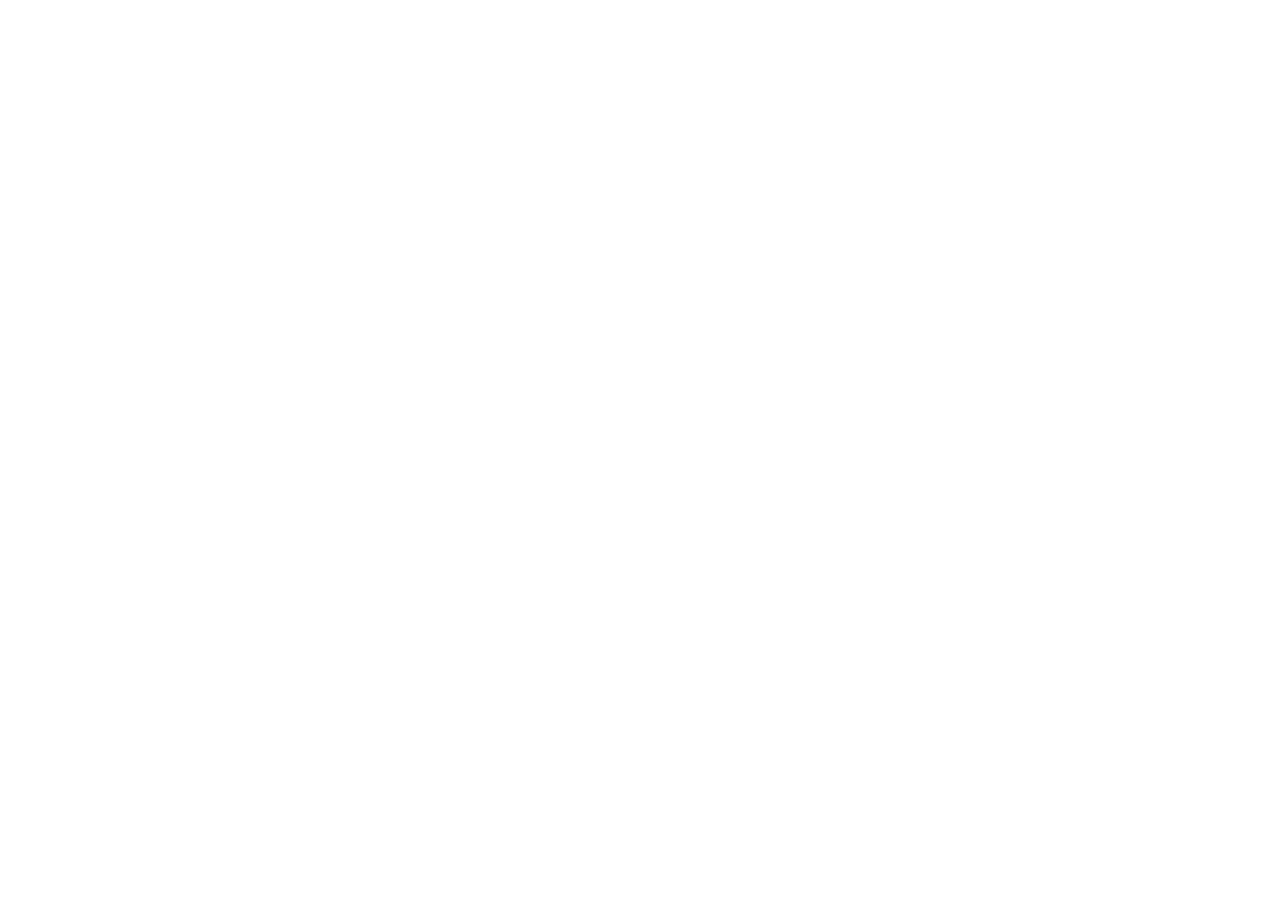
==== index.html @ babb2dab "Create index.html" ====
<html>
<head>
<style>
$count: 10;
$time: 2; //in seconds
$size: 100;
$color: #ffffff;

.holder {
  position: absolute;
  left: 0px;
  top: 0px;
  bottom: 0px;
  right: 0px;
  width: 100%;
  height: 100%;
  background-color: black;
}

.preloader {
  /* size */
  width: $size + px;
  height: $size + px;
  position: absolute;
  left: 50%;
  top: 50%;
  transform: translateX(-50%) translateY(-50%);
  animation: rotatePreloader $time + s infinite ease-in;
}
@keyframes rotatePreloader {
  0% {
  transform: translateX(-50%) translateY(-50%) rotateZ(0deg);
  }
  100% {
  transform: translateX(-50%) translateY(-50%) rotateZ(-360deg);
  }
}
.preloader div {
  position: absolute;
  width: 100%;
  height: 100%;
  opacity: 0;
}
.preloader div:before {
  content: "";
  position: absolute;
  left: 50%;
  top: 0%;
  width: 10%;
  height: 10%;
  background-color: $color;
  transform: translateX(-50%);
  border-radius: 50%;
}

@for $i from 1 through $count {
  .preloader div:nth-child(#{$i}) {
    transform: rotateZ(((360 / $count) * ($i - 1)) + deg);
    animation: rotateCircle + $i $time + s infinite linear;
    z-index: $count - $i;
  }
  @keyframes rotateCircle#{$i} {
    #{percentage(((50 / $count) * ($i - 1)) / 100)} {
      opacity: 0;
    }
    #{percentage((((50 / $count) + 0.0001) * ($i - 1)) / 100)} {
      opacity: 1;
      transform: rotateZ((0 - ((360 / $count) * ($i - 2))) + deg);
    }
    #{percentage((((50 / $count) * ($i - 0)) + 2) / 100)} {
      transform: rotateZ((0 - ((360 / $count) * ($i - 1))) + deg);
    }
    #{percentage(((50 + ((50 / $count) * ($i - 0))) + 2) / 100)} {
      transform: rotateZ((0 - ((360 / $count) * ($i - 1))) + deg);
    }
    100% {
      transform: rotateZ((0 - ((360 / $count) * ($count - 1))) + deg);
      opacity: 1;
    }
  }
}
</style>
</head>
<body>
<div class="holder">
  <div class="preloader"><div></div><div></div><div></div><div></div><div></div><div></div><div></div><div></div><div></div><div></div></div>
</div>
<div class="ThePage">
<script>
var myVar;

function myFunction() {
  myVar = setTimeout(showPage, 3000);
}

function showPage() {
  document.getElementById("preloader").style.display = "none";
  document.getElementById("ThePage").style.display = "block";
}
</script>
</body>
</html>
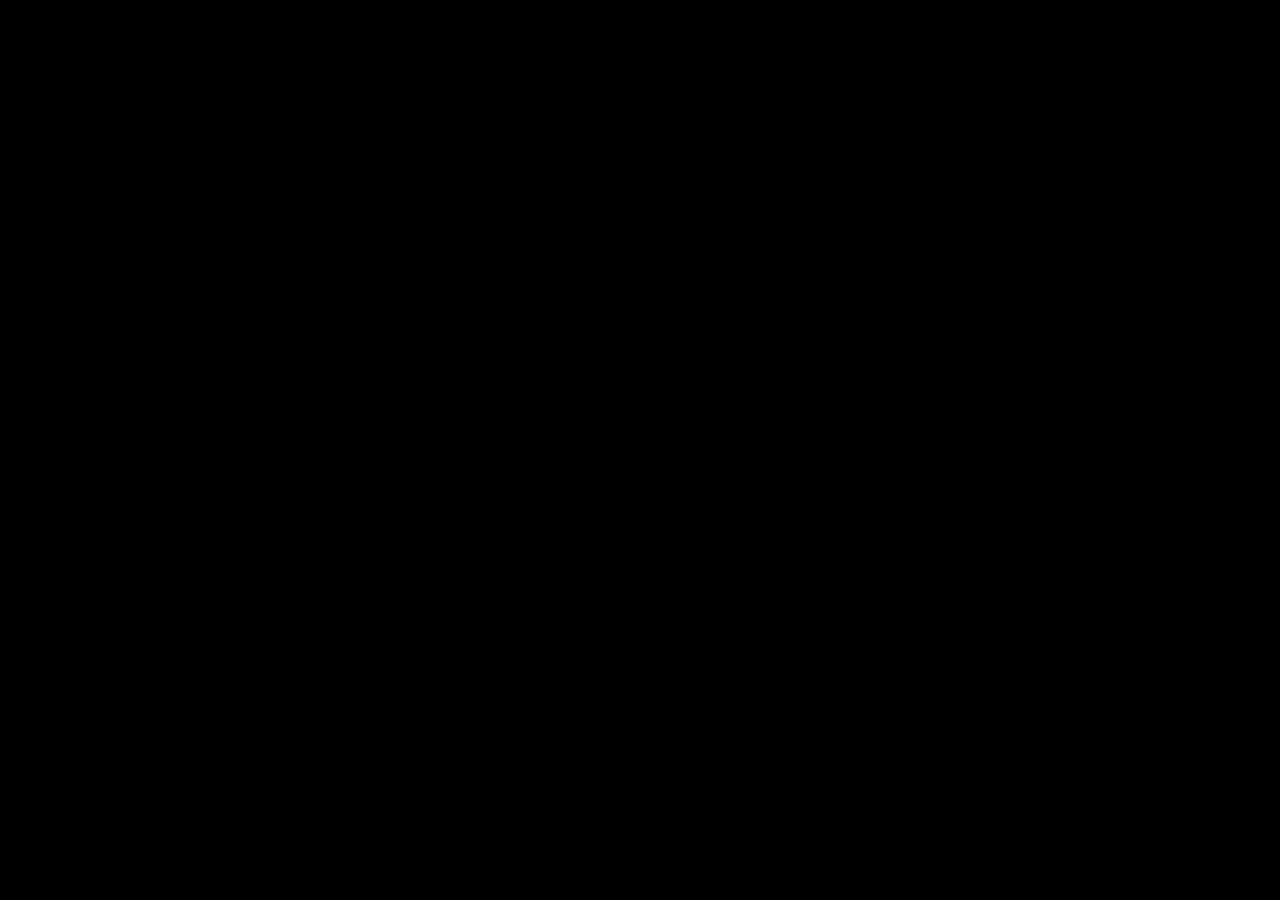
==== commit 56255e7c: "Update index.html" ====
--- a/index.html
+++ b/index.html
@@ -1,85 +1,6 @@
 <html>
 <head>
-<style>
-$count: 10;
-$time: 2; //in seconds
-$size: 100;
-$color: #ffffff;
-
-.holder {
-  position: absolute;
-  left: 0px;
-  top: 0px;
-  bottom: 0px;
-  right: 0px;
-  width: 100%;
-  height: 100%;
-  background-color: black;
-}
-
-.preloader {
-  /* size */
-  width: $size + px;
-  height: $size + px;
-  position: absolute;
-  left: 50%;
-  top: 50%;
-  transform: translateX(-50%) translateY(-50%);
-  animation: rotatePreloader $time + s infinite ease-in;
-}
-@keyframes rotatePreloader {
-  0% {
-  transform: translateX(-50%) translateY(-50%) rotateZ(0deg);
-  }
-  100% {
-  transform: translateX(-50%) translateY(-50%) rotateZ(-360deg);
-  }
-}
-.preloader div {
-  position: absolute;
-  width: 100%;
-  height: 100%;
-  opacity: 0;
-}
-.preloader div:before {
-  content: "";
-  position: absolute;
-  left: 50%;
-  top: 0%;
-  width: 10%;
-  height: 10%;
-  background-color: $color;
-  transform: translateX(-50%);
-  border-radius: 50%;
-}
-
-@for $i from 1 through $count {
-  .preloader div:nth-child(#{$i}) {
-    transform: rotateZ(((360 / $count) * ($i - 1)) + deg);
-    animation: rotateCircle + $i $time + s infinite linear;
-    z-index: $count - $i;
-  }
-  @keyframes rotateCircle#{$i} {
-    #{percentage(((50 / $count) * ($i - 1)) / 100)} {
-      opacity: 0;
-    }
-    #{percentage((((50 / $count) + 0.0001) * ($i - 1)) / 100)} {
-      opacity: 1;
-      transform: rotateZ((0 - ((360 / $count) * ($i - 2))) + deg);
-    }
-    #{percentage((((50 / $count) * ($i - 0)) + 2) / 100)} {
-      transform: rotateZ((0 - ((360 / $count) * ($i - 1))) + deg);
-    }
-    #{percentage(((50 + ((50 / $count) * ($i - 0))) + 2) / 100)} {
-      transform: rotateZ((0 - ((360 / $count) * ($i - 1))) + deg);
-    }
-    100% {
-      transform: rotateZ((0 - ((360 / $count) * ($count - 1))) + deg);
-      opacity: 1;
-    }
-  }
-}
-</style>
+<link rel="stylesheet" href="https://havishay-cloud.github.io/style.css">
 </head>
 <body>
 <div class="holder">
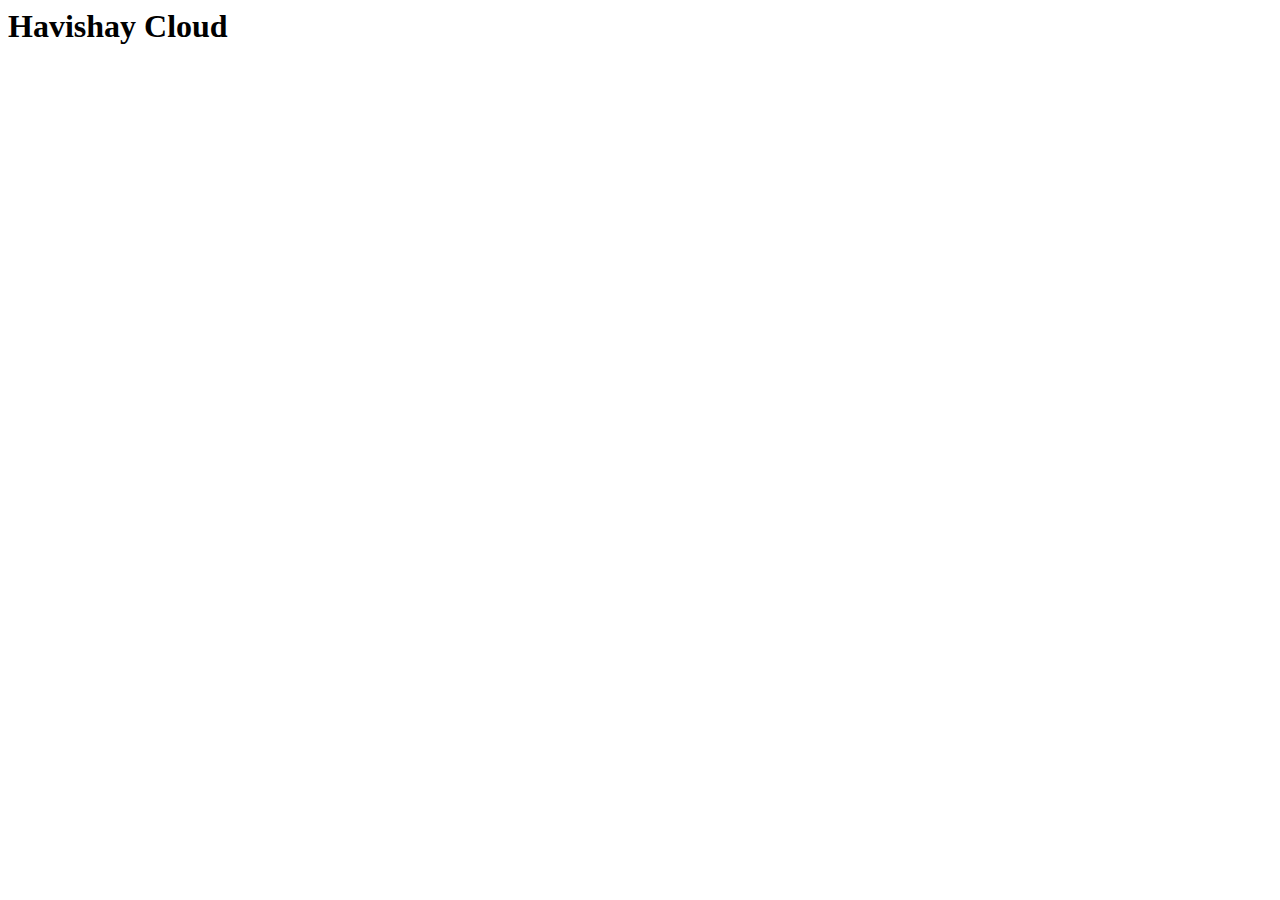
==== commit e766df29: "Update index.html" ====
--- a/index.html
+++ b/index.html
@@ -1,23 +1,11 @@
 <html>
 <head>
 <link rel="stylesheet" href="https://havishay-cloud.github.io/style.css">
+<link rel="icon" href="https://havishay-cloud.github.io/cloud-icon.ico">
 </head>
 <body>
-<div class="holder">
-  <div class="preloader"><div></div><div></div><div></div><div></div><div></div><div></div><div></div><div></div><div></div><div></div></div>
-</div>
-<div class="ThePage">
-<script>
-var myVar;
-
-function myFunction() {
-  myVar = setTimeout(showPage, 3000);
-}
-
-function showPage() {
-  document.getElementById("preloader").style.display = "none";
-  document.getElementById("ThePage").style.display = "block";
-}
-</script>
+</div class="header">
+<h1 id="main">Havishay Cloud</h1>
+<div>
 </body>
 </html>
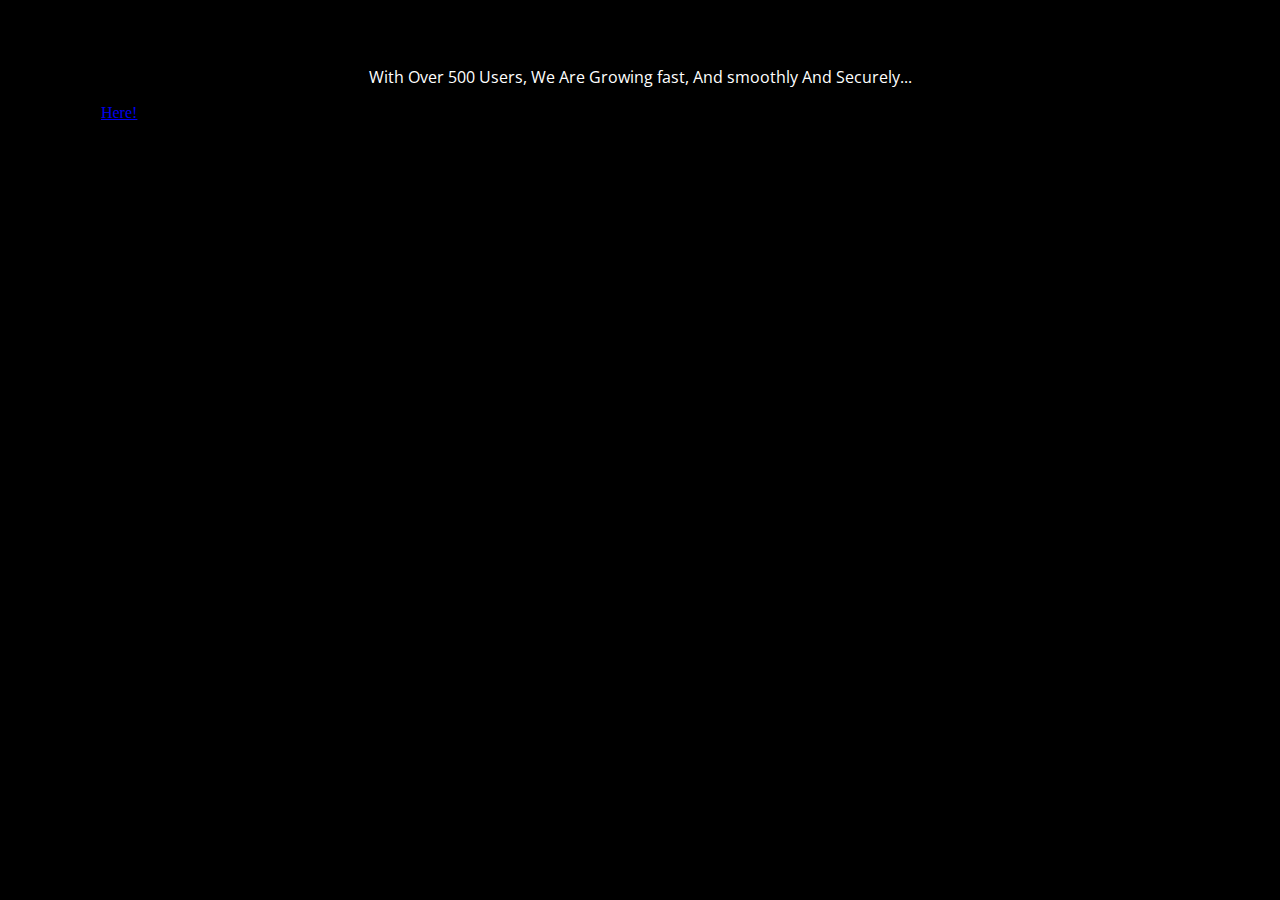
==== commit 0bab4420: "Update index.html" ====
--- a/index.html
+++ b/index.html
@@ -1,11 +1,13 @@
 <html>
 <head>
 <link rel="stylesheet" href="https://havishay-cloud.github.io/style.css">
-<link rel="icon" href="https://havishay-cloud.github.io/cloud-icon.ico">
+<link rel="icon" href="https://havishay-cloud.github.io/site-icon.ico">
 </head>
 <body>
 </div class="header">
 <h1 id="main">Havishay Cloud</h1>
 <div>
+  <p id="infop">With Over 500 Users, We Are Growing fast, And smoothly And Securely...</p>
+  <p id="infop2">Join The Tour <a href="https://havishay-cloud.github.io/join.html">Here!</p>
 </body>
 </html>
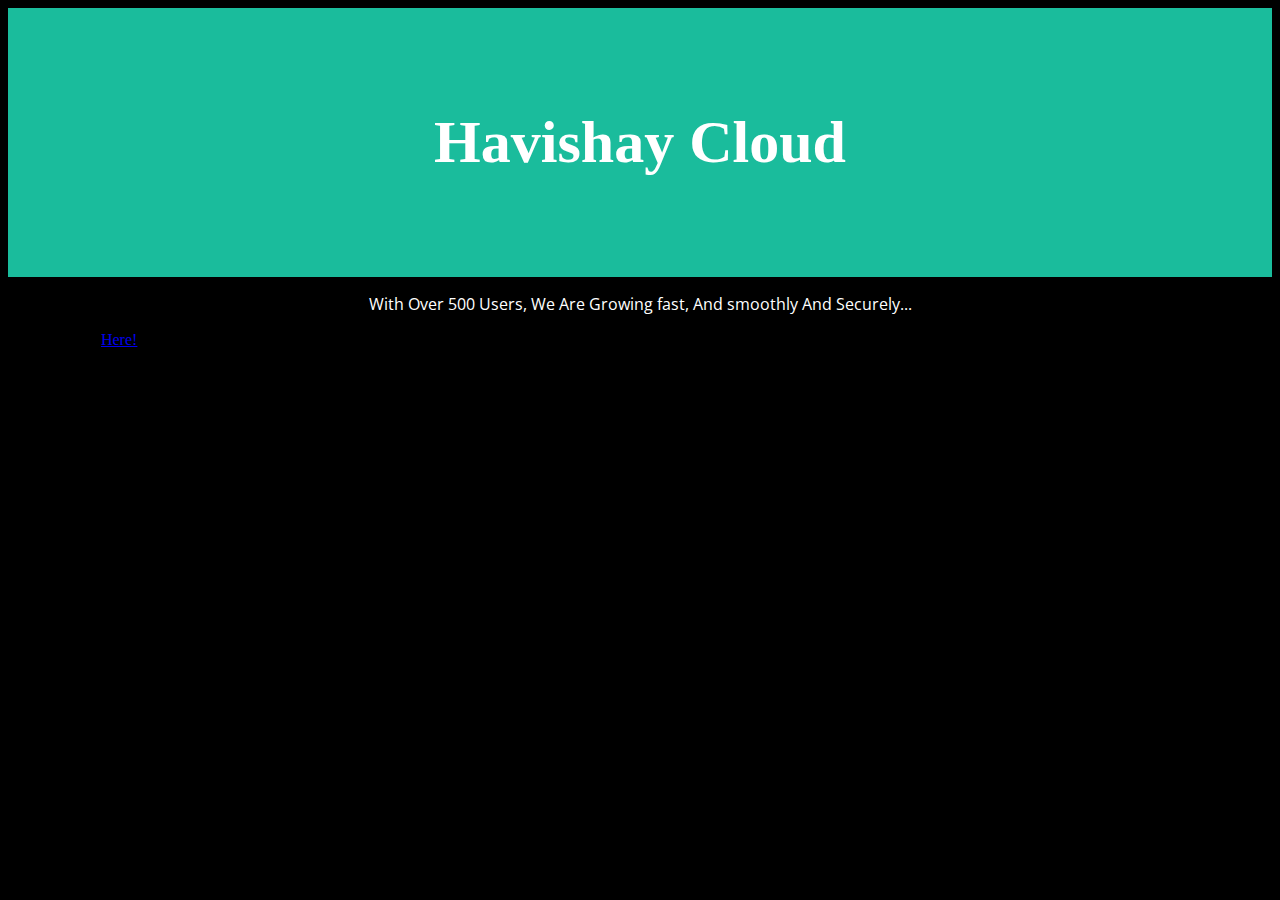
==== commit bdd65ccb: "Update index.html" ====
--- a/index.html
+++ b/index.html
@@ -4,9 +4,9 @@
 <link rel="icon" href="https://havishay-cloud.github.io/site-icon.ico">
 </head>
 <body>
-</div class="header">
+<div class="header">
 <h1 id="main">Havishay Cloud</h1>
-<div>
+</div>
   <p id="infop">With Over 500 Users, We Are Growing fast, And smoothly And Securely...</p>
   <p id="infop2">Join The Tour <a href="https://havishay-cloud.github.io/join.html">Here!</p>
 </body>
